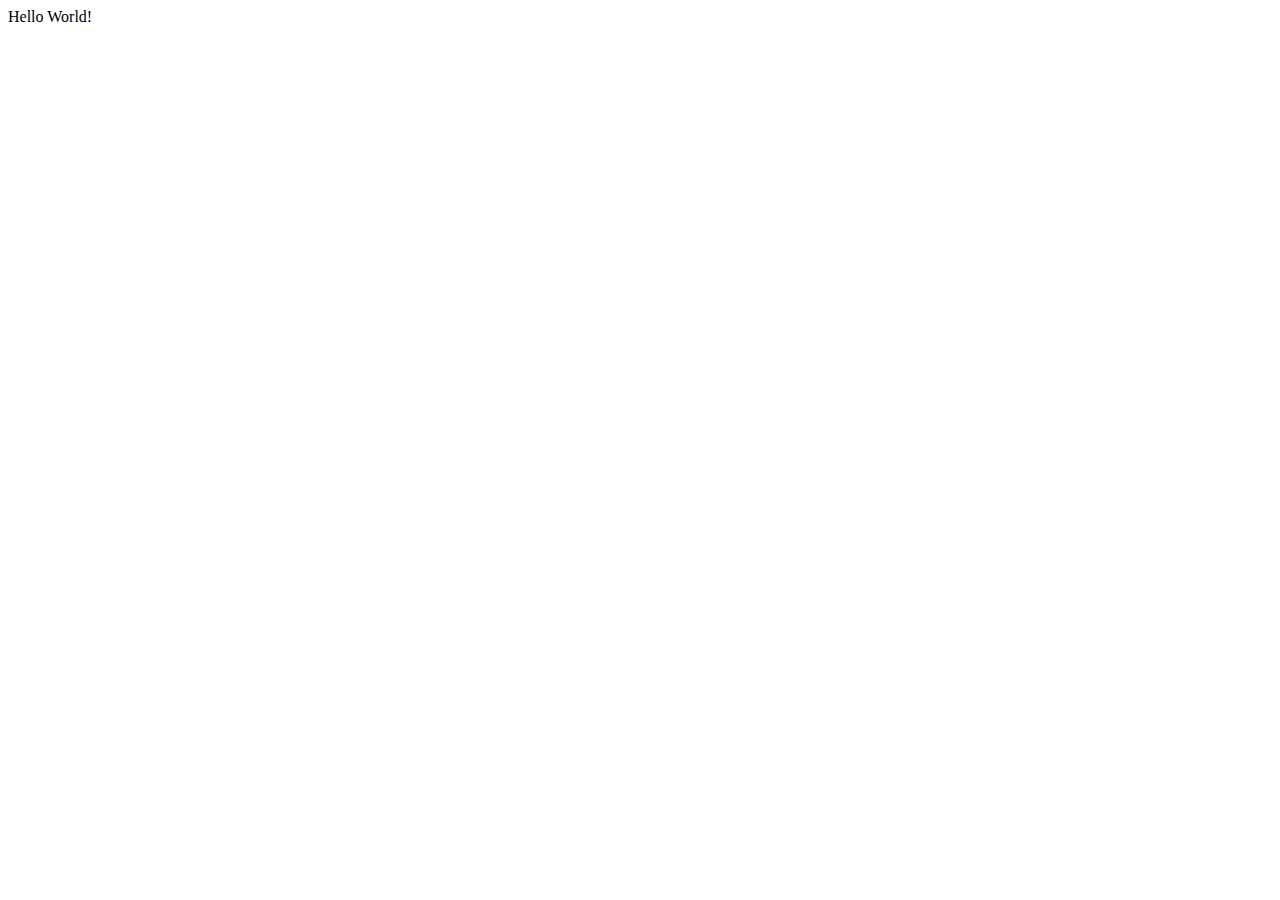
==== webapp/index.html @ 577025e1 "first commit" ====
<!DOCTYPE html>
<html lang="en">

<head>
    <meta charset="UTF-8">
    <meta name="viewport" content="width=device-width, initial-scale=1.0">
    <title>Document</title>
</head>

<body>
    <div>Hello World!</div>

    <script id="sap-ui-bootstrap" src="https://openui5.hana.ondemand.com/resources/sap-ui-core.js"
        data-sap-ui-theme="sap_belize" data-sap-ui-libs="sap.m" data-sap-ui-compatVersion="edge"
        data-sap-ui-async="true" data-sap-ui-onInit="module:sap/ui/demo/walkthrough/index" data-sap-ui-resourceroots='{
		"sap.ui.demo.walkthrough": "./"
	}'>

    </script>
</body>

</html>
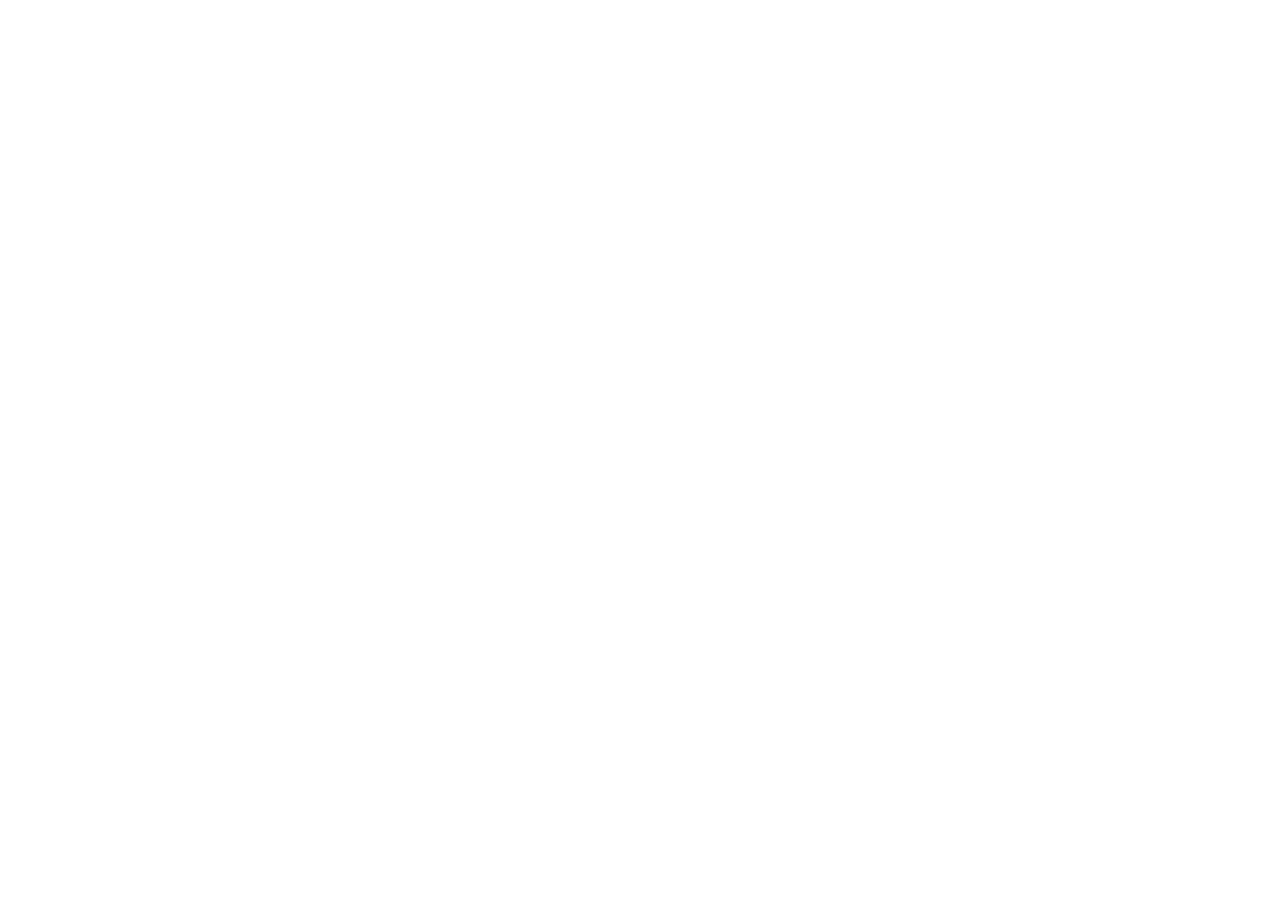
==== commit 6d3931f6: "17.04.02" ====
--- a/webapp/index.html
+++ b/webapp/index.html
@@ -5,10 +5,6 @@
     <meta charset="UTF-8">
     <meta name="viewport" content="width=device-width, initial-scale=1.0">
     <title>Document</title>
-</head>
-
-<body>
-    <div>Hello World!</div>
 
     <script id="sap-ui-bootstrap" src="https://openui5.hana.ondemand.com/resources/sap-ui-core.js"
         data-sap-ui-theme="sap_belize" data-sap-ui-libs="sap.m" data-sap-ui-compatVersion="edge"
@@ -17,6 +13,9 @@
 	}'>
 
     </script>
+</head>
+
+<body class="sapUiBody" id="content">
 </body>
 
 </html>